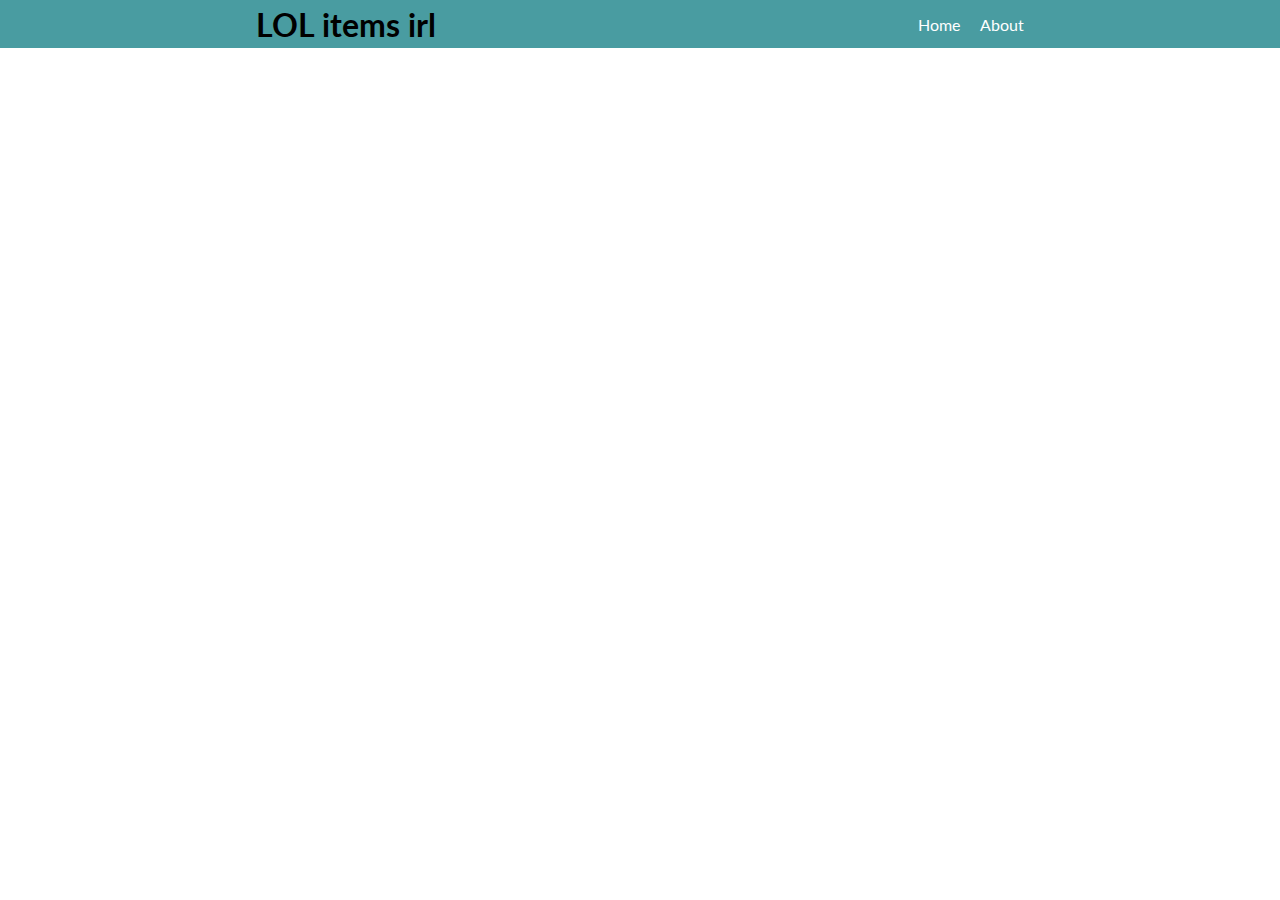
==== about.html @ 32ccfbcc "Worked on my delsidor" ====
<!DOCTYPE html>
<html lang="en">
<head>
    <meta charset="UTF-8">
    <meta name="viewport" content="width=device-width, initial-scale=1.0">
    <title>Trinity Force</title>
    <link rel="stylesheet" href="../style.css">
</head>
<body>
    <header>
        <h1>
            LOL items irl
        </h1>
        <nav class="navbar">
            <a href="../" class="navitems">Home</a>  
            <a href="../about.html" class="navitems">About</a>
        </nav>
    </header>
    
    <main>
        
    </main>
</body>
</html>
---- style.css ----
@import url('https://fonts.googleapis.com/css2?family=Lato:wght@300;400&display=swap');


:root {
  --brandColor: rgb(73, 156, 161);
  --accentColor: rgb(255, 255, 255);
  font-family: 'Lato', sans-serif;
} 

* {
  padding: 0;
  margin: 0;
}

main p {
font-size: large;
}

.navbar {
  float: right;
  margin-left: auto;
  margin-right: 20vw;
}

.navitems {
  padding-left: 1rem;
  text-decoration: none;
  color: var(--accentColor);
}



html {
  min-height: 100%;
  min-width: 100%;
}

header {
  display: flex;
  justify-content: left;
  background-color: var(--brandColor);
  height: 3rem;
  align-items: center;
  margin-bottom: 1rem;
}

header h1 {
  margin-left: 20vw;
}

main {
  max-width: 60vw;
  margin: auto;
}





main p {
  font-weight: 1000;
  display: flex;
  justify-content: flex-start;
  align-items: center;
}

.basic-grid {
  display: grid;
  gap: 2rem;

  /* 1 too skinny, too much code */
  /* grid-template-columns: 1fr 1fr 1fr 1fr 1fr 1fr 1fr 1fr 1fr 1fr 1fr 1fr 1fr; */

  /* 2 cleaner code */
  /* grid-template-columns: repeat(12, 1fr); */

  /* 3  better sizing, but overflows */
  /* grid-template-columns: repeat(12, minmax(240px, 1fr)); */

  /* 4 final */
  grid-template-columns: repeat(auto-fill, minmax(240px, 1fr));

}
.basic-grid.page {
  gap: 1rem;
  width: 100%;
  grid-template-columns: repeat(auto-fill, minmax(480px, 1fr));
}

.gridimage {
width: 100%;
height: 100%;
object-fit: cover;
}

.card {
  box-shadow: rgba(3, 8, 20, 0.1) 0px 0.15rem 0.5rem, rgba(2, 8, 20, 0.1) 0px 0.075rem 0.175rem;
  width: 100%;
  border-radius: 4px;
  transition: all 500ms;
  /*overflow: hidden;*/
  min-height: 100px;
  background-color: white;

  background-size: cover;
  background-position: center;
  background-repeat: no-repeat;
}

a.card {
  text-decoration: none;
  color: black;
}

.card:hover {
  box-shadow: rgba(2, 8, 20, 0.1) 0px 0.35em 1.175em, rgba(2, 8, 20, 0.08) 0px 0.175em 0.5em;
  transform: translateY(-3px) scale(1.1);
}

.card img {
width: 100%;
height: 15rem;
object-fit: cover;
}

.cardwrapper {
  padding: 4%;
}

.btn {
  border: none;
  border-radius: 5px;
  padding: 0.5rem;
  transition: all 300ms;
}

.btn:hover {
  filter: drop-shadow(1px 1px 2px gray);
}

.btn.atc {
  background-color: var(--brandColor);
  color: white;
}

.contenttext {
  padding-bottom: 1rem;
}

@media (max-width: 500px) {
  main {
    max-width: 80vw;
    margin: auto;
  }
  header {
    margin-left: none;
    justify-content: center;
    align-items: center;
  }
  header h1 {
    margin-left: 0;
  }
}
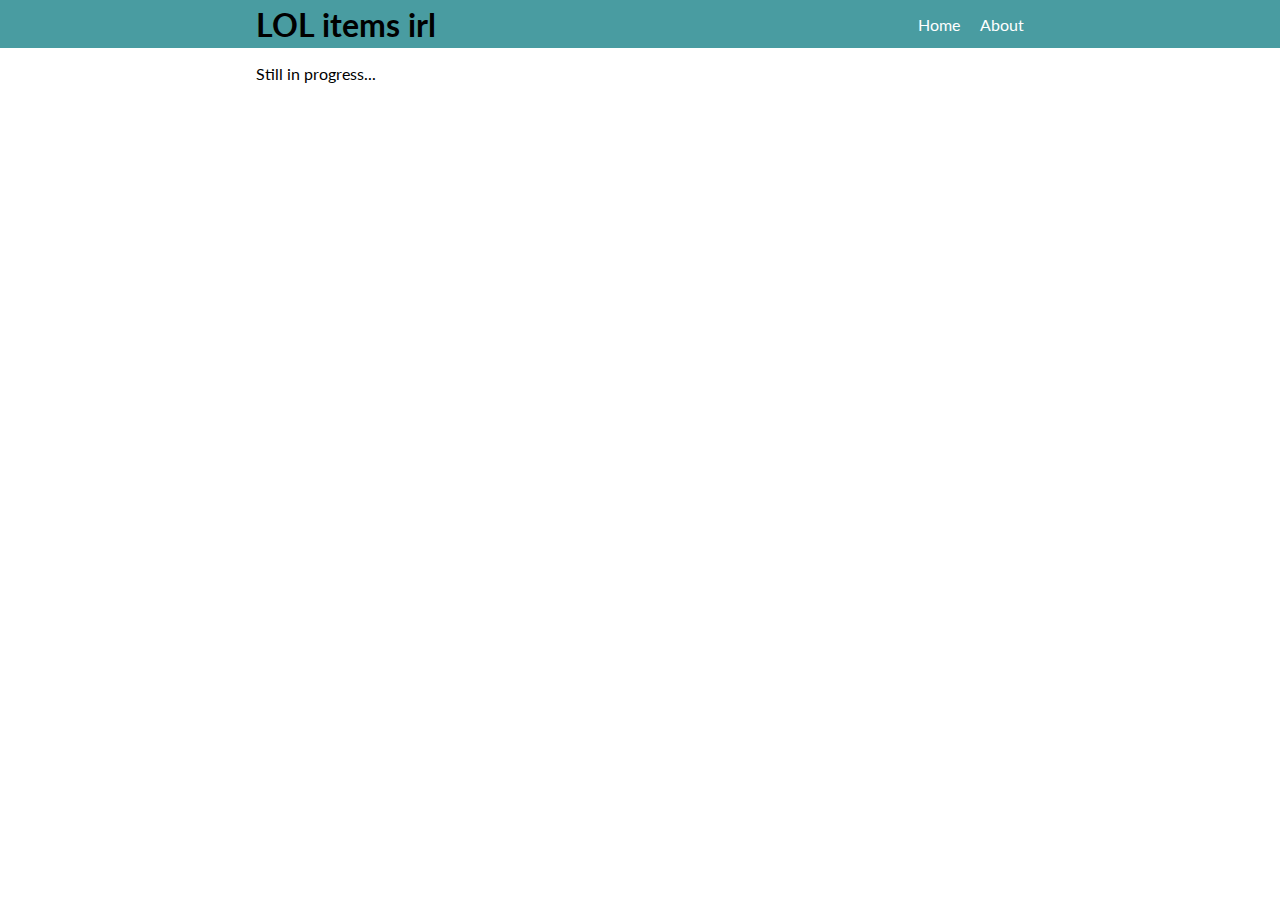
==== commit bcd18985: "finished" ====
--- a/about.html
+++ b/about.html
@@ -18,7 +18,7 @@
     </header>
     
     <main>
-        
+        Still in progress...
     </main>
 </body>
 </html>--- a/style.css
+++ b/style.css
@@ -53,10 +53,6 @@
   margin: auto;
 }
 
-
-
-
-
 main p {
   font-weight: 1000;
   display: flex;
@@ -68,16 +64,6 @@
   display: grid;
   gap: 2rem;
 
-  /* 1 too skinny, too much code */
-  /* grid-template-columns: 1fr 1fr 1fr 1fr 1fr 1fr 1fr 1fr 1fr 1fr 1fr 1fr 1fr; */
-
-  /* 2 cleaner code */
-  /* grid-template-columns: repeat(12, 1fr); */
-
-  /* 3  better sizing, but overflows */
-  /* grid-template-columns: repeat(12, minmax(240px, 1fr)); */
-
-  /* 4 final */
   grid-template-columns: repeat(auto-fill, minmax(240px, 1fr));
 
 }
@@ -89,6 +75,7 @@
 
 .gridimage {
 width: 100%;
+min-height: 30rem;
 height: 100%;
 object-fit: cover;
 }
